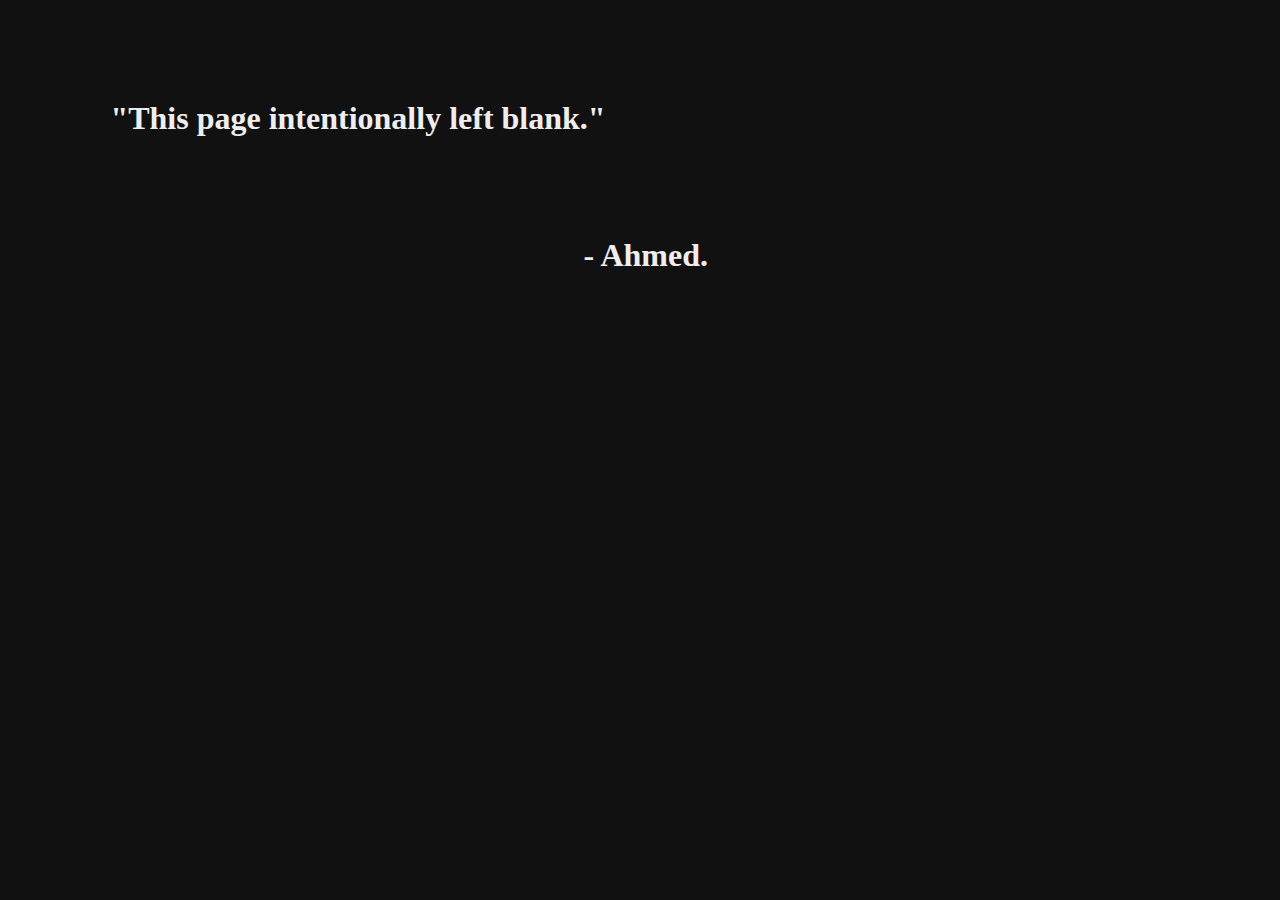
==== index.html @ f8fe5977 "changed main page message" ====
<!DOCTYPE HTML>
<html lang="en" dir="ltr">
	<head>
		<style>
			* { ; color: #eee;background: #111; }
			body { align: center; width: 700px;}
			h1 { margin: 100px 0 0 0; text-align: center;font-family: 'Indie Flower', cursive; }
		</style>
	</head>
	<body>
		<h1>"This page intentionally left blank."<br></h1>
		<h1 style="text-align:right">- Ahmed.</h1>
	</body>
</html>
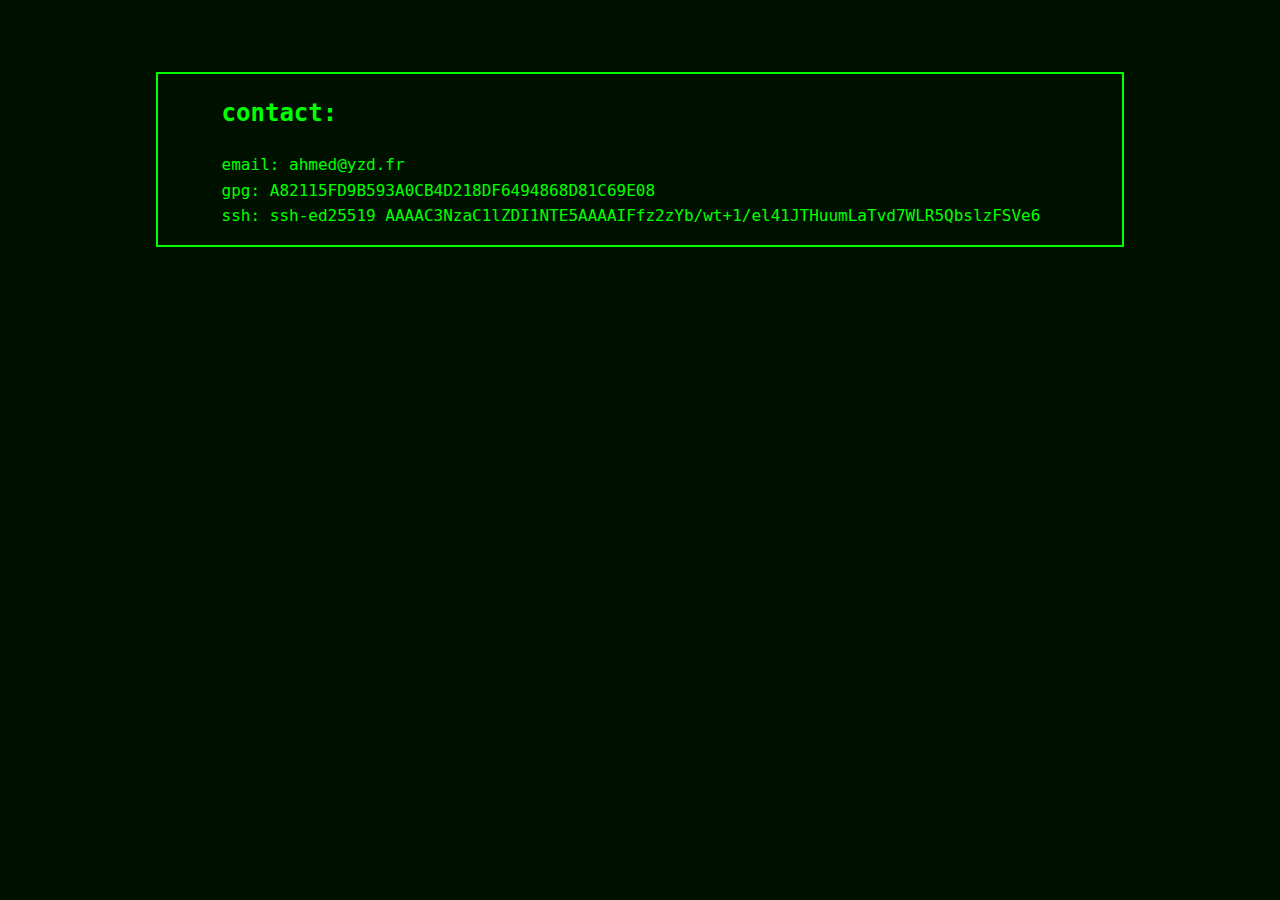
==== commit 1ce8964f: "adding contact info" ====
--- a/index.html
+++ b/index.html
@@ -1,14 +1,18 @@
 <!DOCTYPE HTML>
 <html lang="en" dir="ltr">
 	<head>
-		<style>
-			* { ; color: #eee;background: #111; }
-			body { align: center; width: 700px;}
-			h1 { margin: 100px 0 0 0; text-align: center;font-family: 'Indie Flower', cursive; }
-		</style>
+		 <meta charset="utf-8">
+		 <meta name="viewport" content="width=device-width, initial-scale=1.0"/>
+		 <link rel="stylesheet" href="css/master.css">
+		 <title>> ahmed yazidi_</title>
 	</head>
 	<body>
-		<h1>"This page intentionally left blank."<br></h1>
-		<h1 style="text-align:right">- Ahmed.</h1>
+		<section>
+			<h2>contact:</h2>
+			<p>email: <a href="mailto:ahmed@yzd.fr">ahmed@yzd.fr</a><br>
+			gpg: <a href="gpg.asc">A82115FD9B593A0CB4D218DF6494868D81C69E08</a><br>
+			ssh: ssh-ed25519 AAAAC3NzaC1lZDI1NTE5AAAAIFfz2zYb/wt+1/el41JTHuumLaTvd7WLR5QbslzFSVe6<br>
+			</p>
+		</section>
 	</body>
 </html>
--- a/css/master.css
+++ b/css/master.css
@@ -0,0 +1,25 @@
+* {
+	color: #0f0;
+	background: #010;
+}
+body {
+  padding-top: 5%;
+  font-family: 'monospace', sans-serif;
+  font-weight: normal !important;
+  line-height: 1.6;
+  display: block;
+}
+section {
+	border: 2px solid #0f0;
+  text-decoration: none;
+  max-width: 900px;
+  margin: 0 auto !important;
+  padding-left: 5%;
+}
+a {
+  text-decoration: none;
+}
+a:hover {
+	color: #0b0;
+  text-decoration: underline;
+}
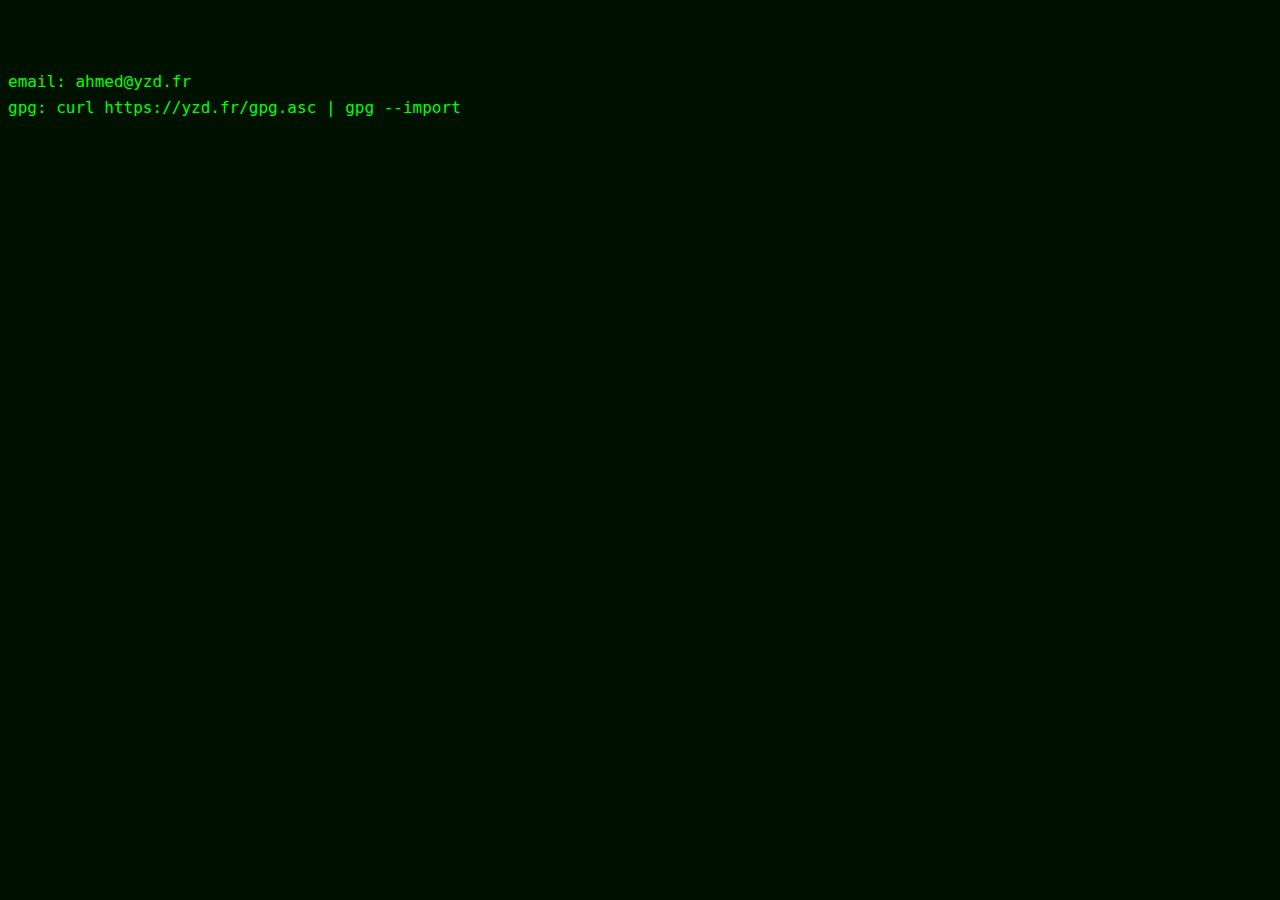
==== commit b26c49c0: "index.html" ====
--- a/index.html
+++ b/index.html
@@ -8,10 +8,8 @@
 	</head>
 	<body>
 		<section>
-			<h2>contact:</h2>
 			<p>email: <a href="mailto:ahmed@yzd.fr">ahmed@yzd.fr</a><br>
-			gpg: <a href="gpg.asc">A82115FD9B593A0CB4D218DF6494868D81C69E08</a><br>
-			ssh: ssh-ed25519 AAAAC3NzaC1lZDI1NTE5AAAAIFfz2zYb/wt+1/el41JTHuumLaTvd7WLR5QbslzFSVe6<br>
+			gpg: curl https://yzd.fr/<a href="gpg.asc">gpg.asc</a> | gpg --import<br>
 			</p>
 		</section>
 	</body>
--- a/css/master.css
+++ b/css/master.css
@@ -2,24 +2,24 @@
 	color: #0f0;
 	background: #010;
 }
+html {
+	display: block;
+	max-width: 900px;
+}
 body {
-  padding-top: 5%;
-  font-family: 'monospace', sans-serif;
-  font-weight: normal !important;
-  line-height: 1.6;
-  display: block;
+	padding-top: 5%;
+	font-family: 'monospace', sans-serif;
+	font-weight: normal !important;
+	line-height: 1.6;
 }
 section {
-	border: 2px solid #0f0;
-  text-decoration: none;
-  max-width: 900px;
-  margin: 0 auto !important;
-  padding-left: 5%;
+	max-width: 100%;
+	text-decoration: none;
 }
 a {
-  text-decoration: none;
+	text-decoration: none;
 }
 a:hover {
 	color: #0b0;
-  text-decoration: underline;
+	text-decoration: underline;
 }
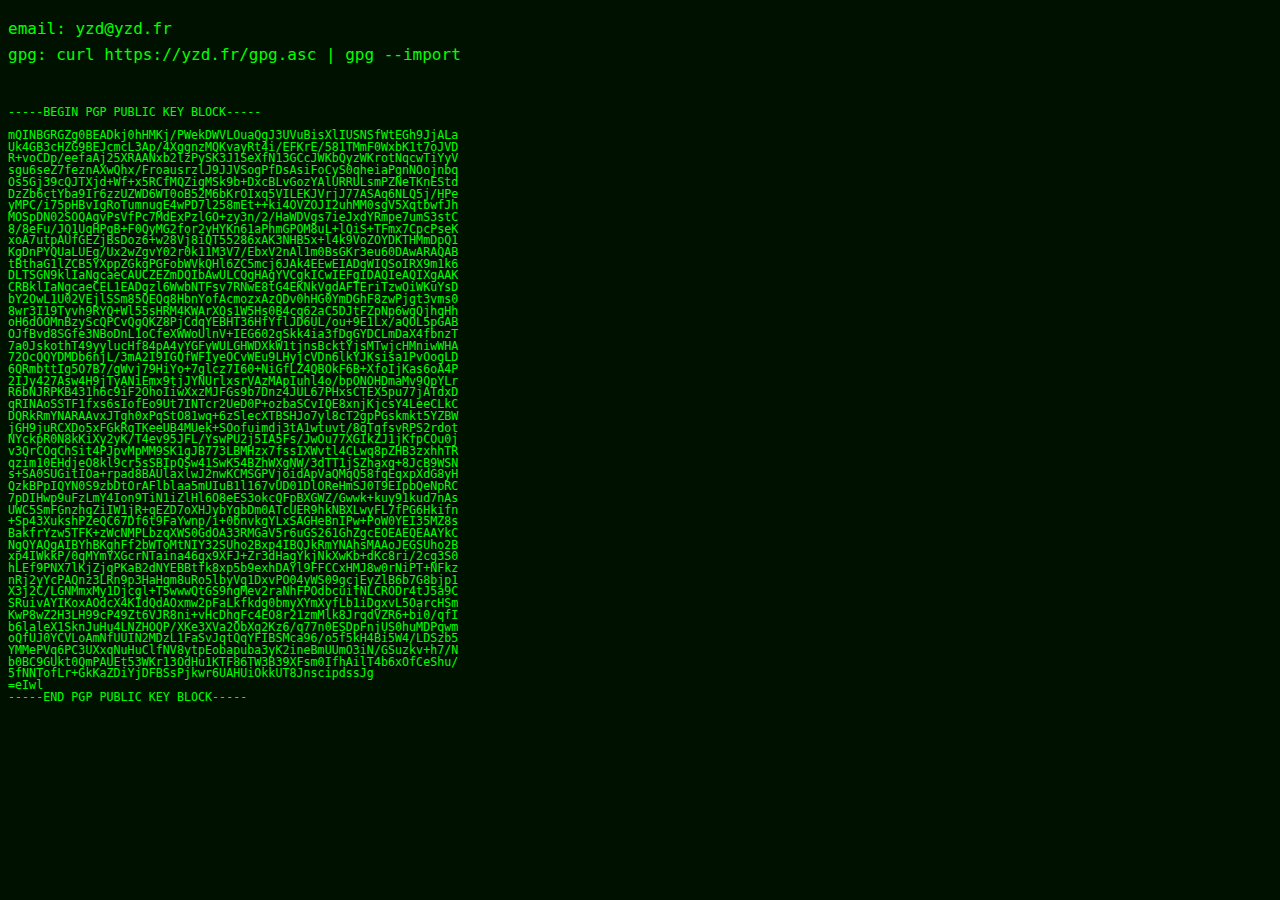
==== commit 4ddc2c4b: "main" ====
--- a/index.html
+++ b/index.html
@@ -4,13 +4,68 @@
 		 <meta charset="utf-8">
 		 <meta name="viewport" content="width=device-width, initial-scale=1.0"/>
 		 <link rel="stylesheet" href="css/master.css">
-		 <title>> ahmed yazidi_</title>
+		 <title>yeah(z,d)</title>
 	</head>
 	<body>
 		<section>
-			<p>email: <a href="mailto:ahmed@yzd.fr">ahmed@yzd.fr</a><br>
-			gpg: curl https://yzd.fr/<a href="gpg.asc">gpg.asc</a> | gpg --import<br>
+			<p>email: <a href="mailto:yzd@yzd.fr">yzd@yzd.fr</a><br>
+			gpg: curl https://yzd.fr/<a href="gpg.asc">gpg.asc</a> | gpg --import
 			</p>
+			<pre>
+
+
+-----BEGIN PGP PUBLIC KEY BLOCK-----
+
+mQINBGRGZg0BEADkj0hHMKj/PWekDWVLOuaQgJ3UVuBisXlIUSNSfWtEGh9JjALa
+Uk4GB3cHZG9BEJcmcL3Ap/4XggnzMQKvayRt4i/EFKrE/581TMmF0WxbK1t7oJVD
+R+voCDp/eefaAj25XRAANxb2lzPySK3J1SeXfN13GCcJWKbQyzWKrotNqcwTiYyV
+sgu6seZ7feznAXwQhx/FroausrzlJ9JJVSogPfDsAsiFoCyS0qheiaPgnNOojnbq
+Os5Gj39cQJTXjd+Wf+x5RCfMQZigMSk9b+DxcBLvGozYAlURRULsmPZNeTKnEStd
+DzZb6ctYba9Ir6zzUZWD6WT0oB52M6bKrOIxq5VILEKJVrjJ77ASAq6NLQ5j/HPe
+yMPC/i75pHBvIgRoTumnugE4wPD7l258mEt++ki4OVZOJI2uhMM0sgV5XqtbwfJh
+MOSpDN02SOQAgvPsVfPc7MdExPzlGO+zy3n/2/HaWDVgs7ieJxdYRmpe7umS3stC
+8/8eFu/JQ1UqHPqB+F0QyMG2for2yHYKn61aPhmGPOM8uL+lQiS+TFmx7CpcPseK
+xoA7utpAUfGEZjBsDoz6+w28Vj8iQT55286xAK3NHB5x+l4k9VoZOYDKTHMmDpQ1
+KgDnPYQUaLUEg/Ux2wZgvY02r0k11M3V7/EbxV2nAl1m0BsGKr3eu60DAwARAQAB
+tBthaG1lZCB5YXppZGkgPGFobWVkQHl6ZC5mcj6JAk4EEwEIADgWIQSoIRX9m1k6
+DLTSGN9klIaNgcaeCAUCZEZmDQIbAwULCQgHAgYVCgkICwIEFgIDAQIeAQIXgAAK
+CRBklIaNgcaeCEL1EADgzl6WwbNTFsv7RNwE8tG4EKNkVgdAFTEriTzwOiWKuYsD
+bY2OwL1U02VEjlSSm85QEQq8HbnYofAcmozxAzQDv0hHG0YmDGhF8zwPjgt3vms0
+8wr3I19Tyvh9RYQ+Wl55sHRM4KWArXQs1W5Hs0B4cq62aC5DJtFZpNp6wgQjhqHh
+oH6dOOMnBzyScQPCvQgQKZ8PjCdqYEBHT36HfYflJD6UL/ou+9E1Lx/aQOL5pGAB
+OJfBvd8SGfe3NBoDnL1oCfeXWWoUlnV+IEG602gSkk4ia3fDgGYDCLmDaX4fbnzT
+7a0JskothT49yylucHf84pA4yYGFyWULGHWDXkW1tjnsBcktYjsMTwjcHMniwWHA
+72OcQQYDMDb6njL/3mA2I9IGQfWFIyeOCvWEu9LHyjcVDn6lkYJKsisa1PvOogLD
+6QRmbttIg5O7B7/gWvj79HiYo+7glcz7I60+NiGfLZ4QBOkF6B+XfoIjKas6oA4P
+2IJy427Asw4H9jTyANiEmx9tjJYNUrlxsrVAzMApIuhl4o/bpONOHDmaMv9QpYLr
+R6bNJRPKB431h6c9iF2OhoIiwXxzMJFGs9b7Dnz4JUL67PHxsCTEX5pu77jATdxD
+qRINAoSSTF1fxs6sIofEo9Ut7INTcr2UeD0P+ozbaSCvIQE8xnjKjcsY4LeeCLkC
+DQRkRmYNARAAvxJTgh0xPqStO81wq+6zSlecXTBSHJo7yl8cT2gpPGskmkt5YZBW
+jGH9juRCXDo5xFGkRqTKeeUB4MUek+SOofuimdj3tA1wtuvt/8qTgfsvRPS2rdot
+NYckpR0N8kKiXy2yK/T4ev95JFL/YswPU2j5IA5Fs/JwOu77XGIkZJ1jKfpCOu0j
+v3QrCOqChSit4PJpvMpMM9SK1gJB773LBMHzx7fssIXWvtl4CLwq8pZHB3zxhhTR
+qzim10EHdjeO8kl9cr5sSBIpQSw41SwK54BZhWXgNW/3dTT1jSZhaxg+8JcB9WSN
+s+SA0SUGitIOa+rpad8BAUlaxlwJ2nwKCMSGPVjoidApVaQMqQ58fqEqxpXdG8yH
+QzkBPpIQYN0S9zbDtOrAFlblaa5mUIuB1l167vUD01DlOReHmSJ0T9EIpbQeNpRC
+7pDIHwp9uFzLmY4Ion9TiN1iZlHl6O8eES3okcQFpBXGWZ/Gwwk+kuy91kud7nAs
+UWC5SmFGnzhqZiIW1jR+qEZD7oXHJybYgbDm0ATcUER9hkNBXLwyFL7fPG6Hkifn
++Sp43XukshPZeQC67Df6t9FaYwnp/i+0bnvkgYLxSAGHeBnIPw+PoW0YEI35MZ8s
+BakfrYzw5TFK+zWcNMPLbzqXWS0GdOA33RMGaV5r6uGS261GhZgcEOEAEQEAAYkC
+NgQYAQgAIBYhBKghFf2bWToMtNIY32SUho2Bxp4IBQJkRmYNAhsMAAoJEGSUho2B
+xp4IWkkP/0qMYmYXGcrNTaina46gx9XFJ+Zr3dHagYkjNkXwKb+dKc8ri/2cg3S0
+hLEf9PNX7lKjZjqPKaB2dNYEBBtfk8xp5b9exhDAYl9FFCCxHMJ8w0rNiPT+NFkz
+nRj2yYcPAQnz3LRn9p3HaHqm8uRo5lbyVg1DxvPO04yWS09gcjEyZlB6b7G8bjp1
+X3j2C/LGNMmxMy1Djcgl+T5wwwQtGS9ngMev2raNhFPOdbcuifNLCRODr4tJ5a9C
+SRuivAYIKoxAOdcX4KIdQdAOxmw2pFaLkfkdg0bmyXYmXyfLb1iDgxvL5OarcHSm
+KwP8wZ2H3LH99cP49Zt6VJR8ni+vHcDhgFc4EO8r21zmMlk8JrqdVZR6+bi0/qfI
+b6laleX1SknJuHu4LNZHOQP/XKe3XVa2ObXg2Kz6/q77n0ESDpFnjUS0huMDPqwm
+oQfUJ0YCVLoAmNfUUIN2MDzL1FaSvJqtQqYFIBSMca96/o5f5kH4Bi5W4/LDSzb5
+YMMePVq6PC3UXxqNuHuClfNV8ytpEobapuba3yK2ineBmUUmO3iN/GSuzkv+h7/N
+b0BC9GUkt0QmPAUEt53WKr13OdHu1KTF86TW3B39XFsm0IfhAilT4b6xOfCeShu/
+5fNNTofLr+GkKaZDiYjDFBSsPjkwr6UAHUiOkkUT8JnscipdssJg
+=eIwl
+-----END PGP PUBLIC KEY BLOCK-----
+			</pre>
 		</section>
 	</body>
 </html>
--- a/css/master.css
+++ b/css/master.css
@@ -2,19 +2,10 @@
 	color: #0f0;
 	background: #010;
 }
-html {
-	display: block;
-	max-width: 900px;
-}
 body {
-	padding-top: 5%;
 	font-family: 'monospace', sans-serif;
 	font-weight: normal !important;
 	line-height: 1.6;
-}
-section {
-	max-width: 100%;
-	text-decoration: none;
 }
 a {
 	text-decoration: none;
@@ -23,3 +14,7 @@
 	color: #0b0;
 	text-decoration: underline;
 }
+pre {
+	line-height: 1;
+	font-size: 90%;
+}
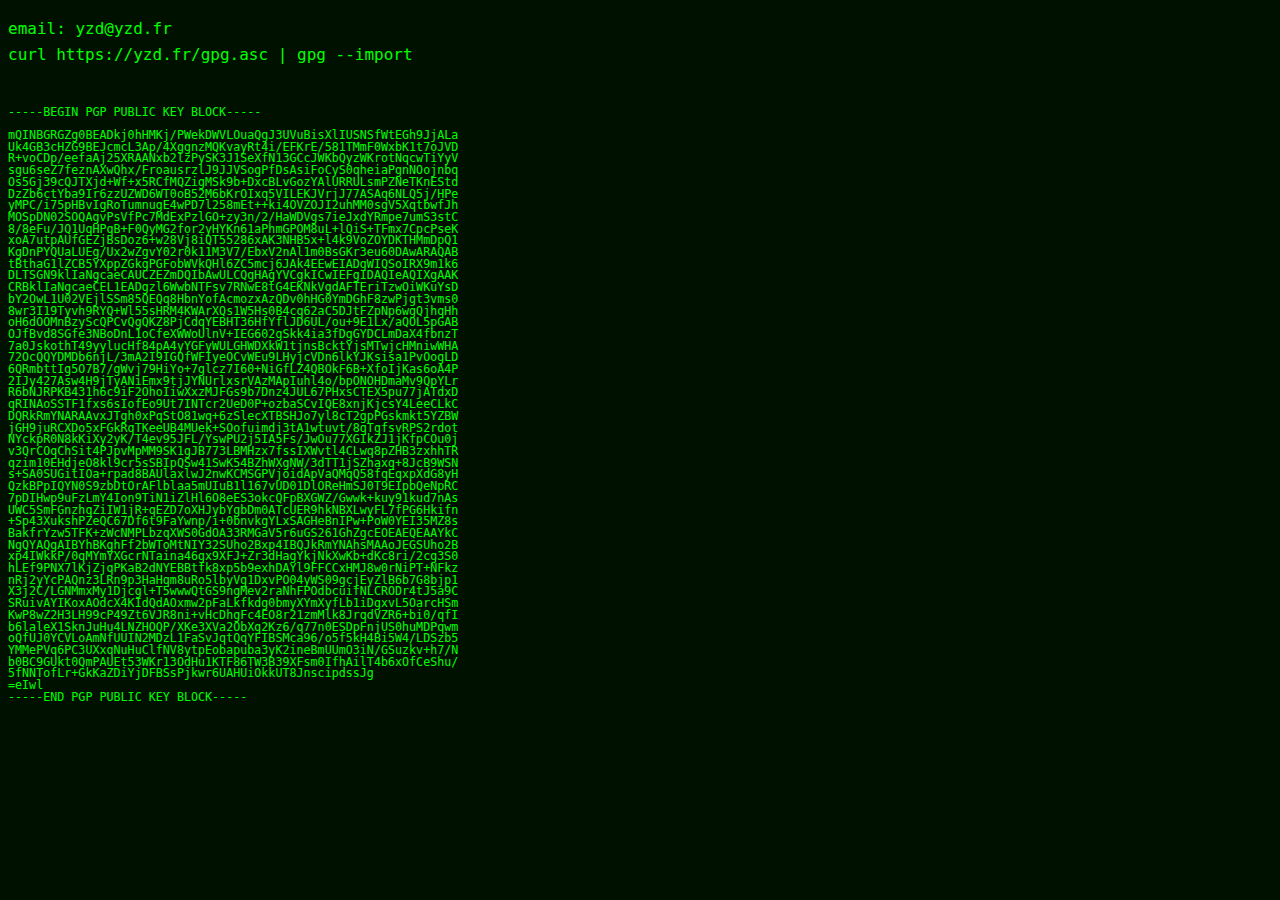
==== commit 3b7bc697: "m" ====
--- a/index.html
+++ b/index.html
@@ -4,12 +4,13 @@
 		 <meta charset="utf-8">
 		 <meta name="viewport" content="width=device-width, initial-scale=1.0"/>
 		 <link rel="stylesheet" href="css/master.css">
-		 <title>yeah(z,d)</title>
+		   <link rel="icon" type="image/x-icon" href="favicon.ico">
+			<title>yzd</title>
 	</head>
 	<body>
 		<section>
 			<p>email: <a href="mailto:yzd@yzd.fr">yzd@yzd.fr</a><br>
-			gpg: curl https://yzd.fr/<a href="gpg.asc">gpg.asc</a> | gpg --import
+			curl https://yzd.fr/<a href="gpg.asc">gpg.asc</a> | gpg --import
 			</p>
 			<pre>
 
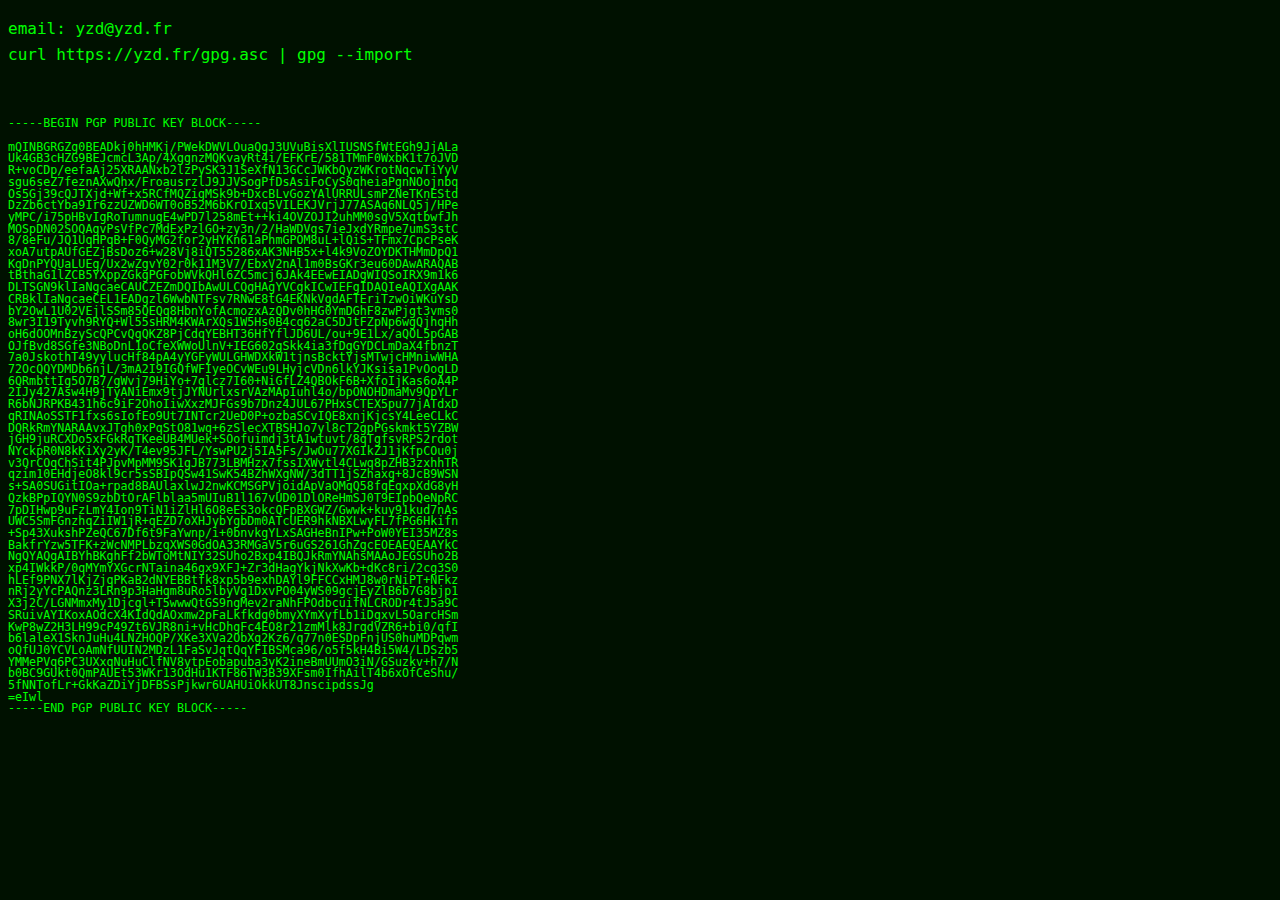
==== commit a6cf9b55: "m" ====
--- a/index.html
+++ b/index.html
@@ -4,15 +4,15 @@
 		 <meta charset="utf-8">
 		 <meta name="viewport" content="width=device-width, initial-scale=1.0"/>
 		 <link rel="stylesheet" href="css/master.css">
-		   <link rel="icon" type="image/x-icon" href="favicon.ico">
-			<title>yzd</title>
+		 <link rel="icon" type="image/x-icon" href="favicon.ico">
+		<title>yzd</title>
+
 	</head>
 	<body>
 		<section>
 			<p>email: <a href="mailto:yzd@yzd.fr">yzd@yzd.fr</a><br>
-			curl https://yzd.fr/<a href="gpg.asc">gpg.asc</a> | gpg --import
-			</p>
-			<pre>
+			curl https://yzd.fr/<a href="gpg.asc">gpg.asc</a> | gpg --import </p>
+			<pre> 
 
 
 -----BEGIN PGP PUBLIC KEY BLOCK-----
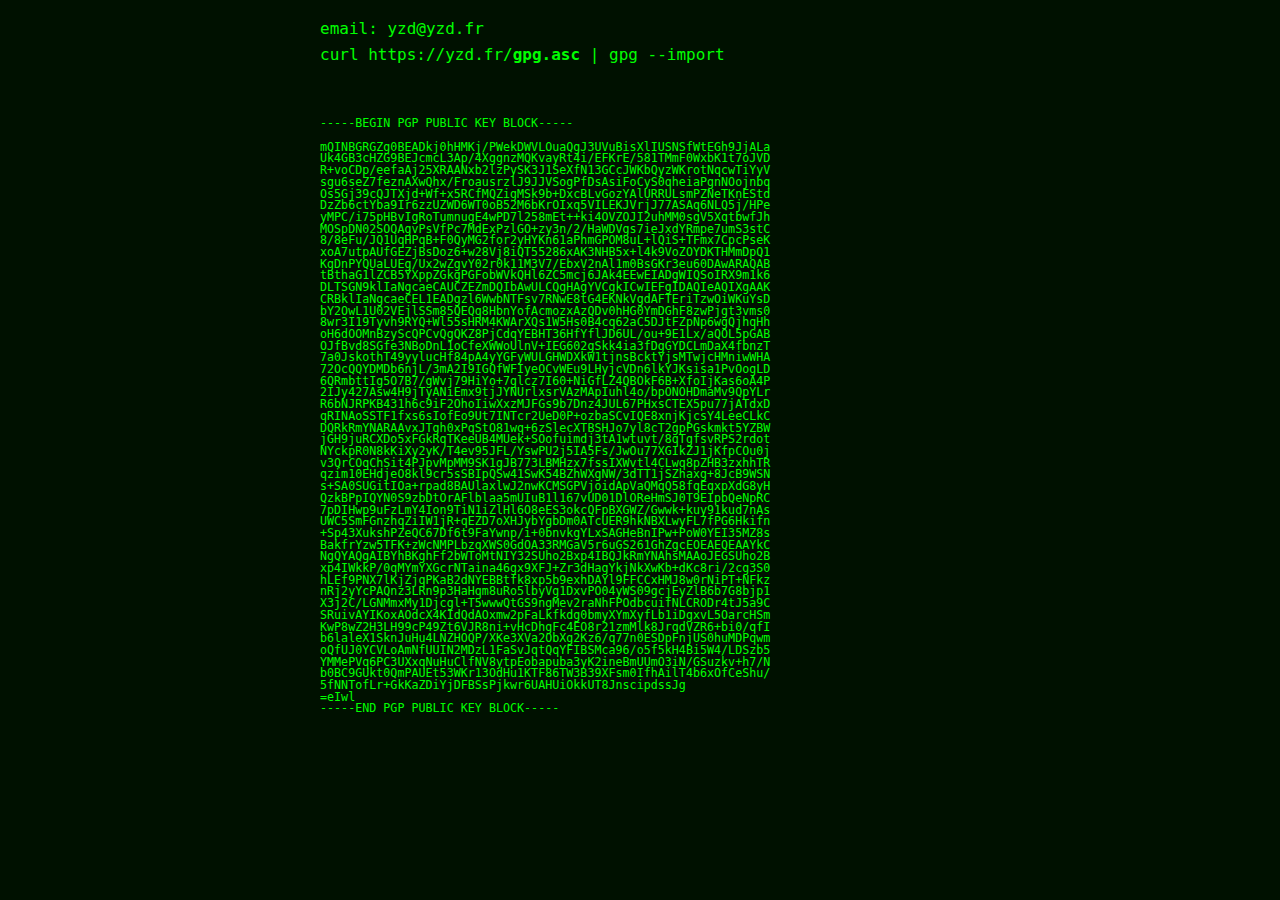
==== commit b94afd51: "none" ====
--- a/index.html
+++ b/index.html
@@ -11,7 +11,7 @@
 	<body>
 		<section>
 			<p>email: <a href="mailto:yzd@yzd.fr">yzd@yzd.fr</a><br>
-			curl https://yzd.fr/<a href="gpg.asc">gpg.asc</a> | gpg --import </p>
+			curl https://yzd.fr/<strong><a href="gpg.asc">gpg.asc</a></strong> | gpg --import </p>
 			<pre> 
 
 
--- a/css/master.css
+++ b/css/master.css
@@ -6,6 +6,9 @@
 	font-family: 'monospace', sans-serif;
 	font-weight: normal !important;
 	line-height: 1.6;
+	margin:1em auto;
+	max-width:40em;
+	padding:0 .62em;
 }
 a {
 	text-decoration: none;
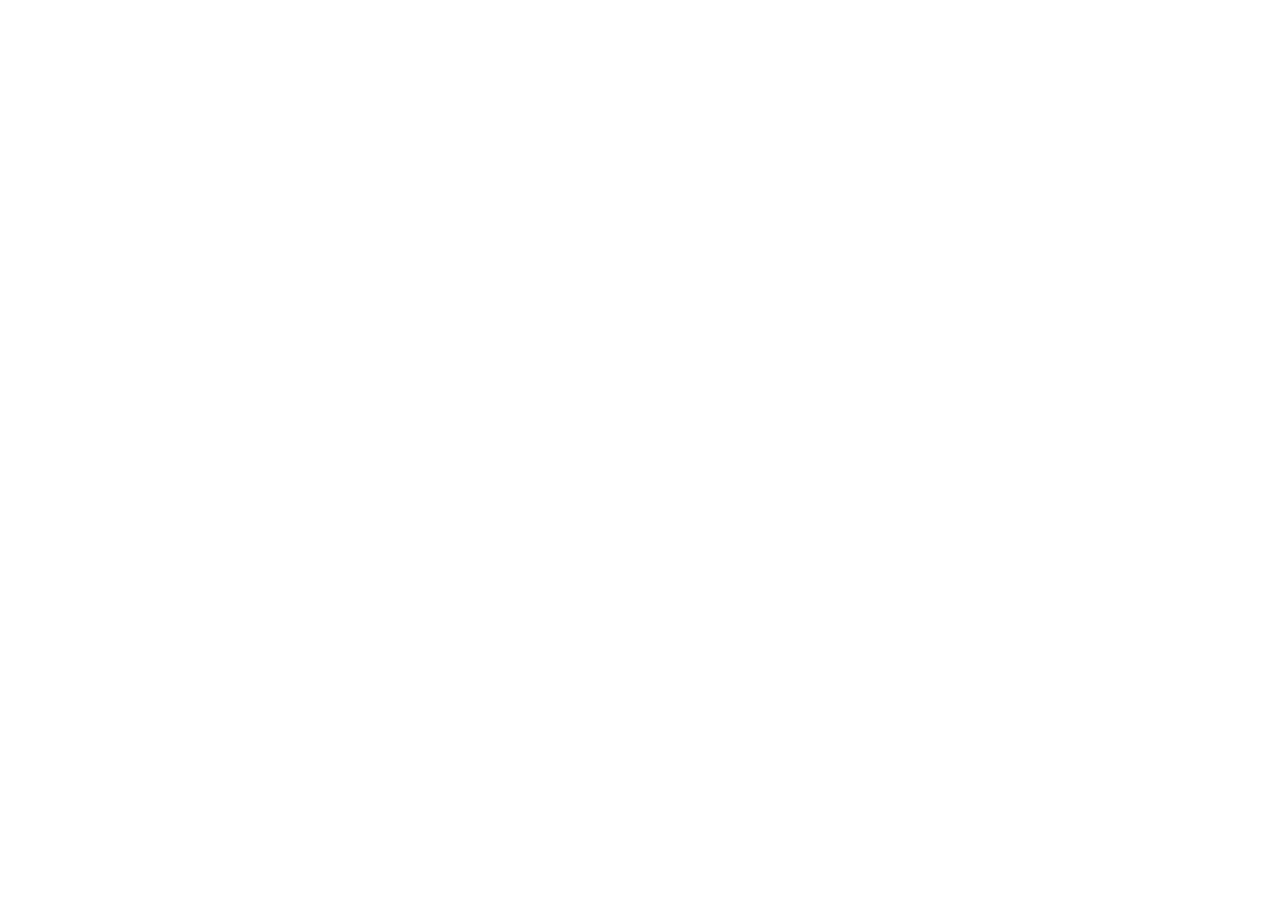
==== commit 91e191ca: "updating main index" ====
--- a/index.html
+++ b/index.html
@@ -1,19 +1,24 @@
 <!DOCTYPE HTML>
 <html lang="en" dir="ltr">
 	<head>
+		<meta http-equiv="Refresh" content="0; url='https://www.yzd.fr/cv'" />
 		 <meta charset="utf-8">
 		 <meta name="viewport" content="width=device-width, initial-scale=1.0"/>
 		 <link rel="stylesheet" href="css/master.css">
 		 <link rel="icon" type="image/x-icon" href="favicon.ico">
 		<title>yzd</title>
 
+		<style>
+			body {
+				display: none;
+			}
+		</style>
 	</head>
 	<body>
 		<section>
-			<p>email: <a href="mailto:yzd@yzd.fr">yzd@yzd.fr</a><br>
-			curl https://yzd.fr/<strong><a href="gpg.asc">gpg.asc</a></strong> | gpg --import </p>
-			<pre> 
-
+<p>email: <a href="mailto:yzd@yzd.fr">yzd@yzd.fr</a><br>
+curl https://yzd.fr/<strong><a href="gpg.asc">gpg.asc</a></strong> | gpg --import </p>
+<pre> 
 
 -----BEGIN PGP PUBLIC KEY BLOCK-----
 
@@ -66,7 +71,7 @@
 5fNNTofLr+GkKaZDiYjDFBSsPjkwr6UAHUiOkkUT8JnscipdssJg
 =eIwl
 -----END PGP PUBLIC KEY BLOCK-----
-			</pre>
+</pre>
 		</section>
 	</body>
 </html>
